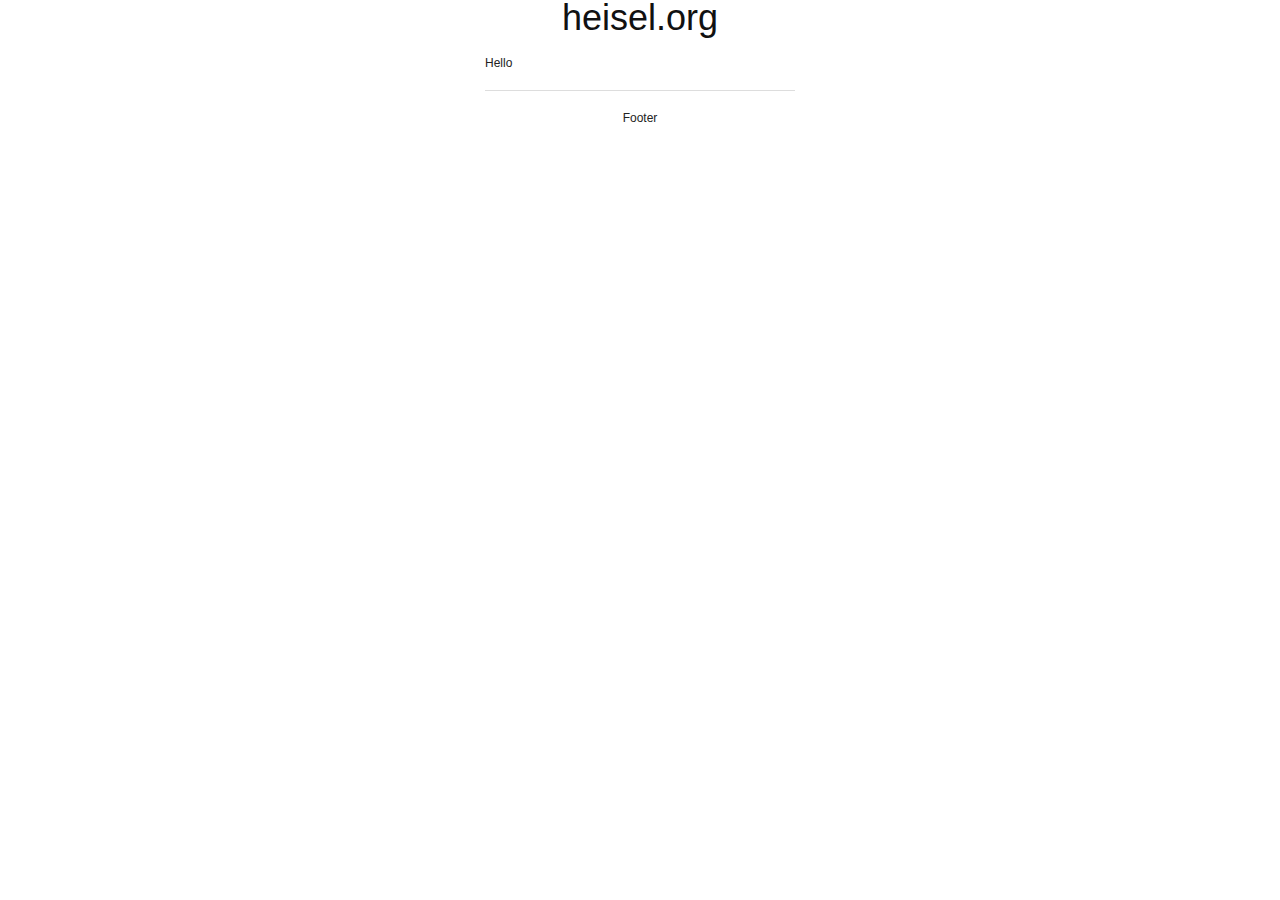
==== mockups/index.html @ 486fc3a7 "Added initial mockup stubs" ====
<!DOCTYPE HTML PUBLIC "-//W3C//DTD HTML 4.01//EN"
"http://www.w3.org/TR/html4/strict.dtd">
<html lang="en">
    <head>
        <title>Chris Heisel</title>

		<meta http-equiv="Content-Type" content="text/html;charset=utf-8">

        <link rel="stylesheet" href="css/blueprint/screen.css" type="text/css" media="screen, projection">
        <link rel="stylesheet" href="css/blueprint/print.css" type="text/css" media="print">	
        <!--[if lt IE 8]><link rel="stylesheet" href="css/blueprint/ie.css" type="text/css" media="screen, projection"><![endif]-->

        <link rel="stylesheet" href="css/master.css" type="text/css" media="screen, projection">
    </head>
    <body>
        <div class="container">

            <div class="span-12 prepend-6 append-6 last" id="header">
                <h1>heisel.org</h1>
            </div>

            <div class="span-8 prepend-8 append-8 last clear" id="content">
                <p>Hello</p>
                <hr>
            </div>

            <div class="span-12 prepend-6 append-6 last clear" id="footer">
                <p>Footer</p>
            </div>


        </div>
    </body>
</html>
---- mockups/css/blueprint/screen.css ----
/* -----------------------------------------------------------------------


 Blueprint CSS Framework 0.9
 http://blueprintcss.org

   * Copyright (c) 2007-Present. See LICENSE for more info.
   * See README for instructions on how to use Blueprint.
   * For credits and origins, see AUTHORS.
   * This is a compressed file. See the sources in the 'src' directory.

----------------------------------------------------------------------- */

/* reset.css */
html, body, div, span, object, iframe, h1, h2, h3, h4, h5, h6, p, blockquote, pre, a, abbr, acronym, address, code, del, dfn, em, img, q, dl, dt, dd, ol, ul, li, fieldset, form, label, legend, table, caption, tbody, tfoot, thead, tr, th, td {margin:0;padding:0;border:0;font-weight:inherit;font-style:inherit;font-size:100%;font-family:inherit;vertical-align:baseline;}
body {line-height:1.5;}
table {border-collapse:separate;border-spacing:0;}
caption, th, td {text-align:left;font-weight:normal;}
table, td, th {vertical-align:middle;}
blockquote:before, blockquote:after, q:before, q:after {content:"";}
blockquote, q {quotes:"" "";}
a img {border:none;}

/* typography.css */
body {font-size:75%;color:#222;background:#fff;font-family:"Helvetica Neue", Arial, Helvetica, sans-serif;}
h1, h2, h3, h4, h5, h6 {font-weight:normal;color:#111;}
h1 {font-size:3em;line-height:1;margin-bottom:0.5em;}
h2 {font-size:2em;margin-bottom:0.75em;}
h3 {font-size:1.5em;line-height:1;margin-bottom:1em;}
h4 {font-size:1.2em;line-height:1.25;margin-bottom:1.25em;}
h5 {font-size:1em;font-weight:bold;margin-bottom:1.5em;}
h6 {font-size:1em;font-weight:bold;}
h1 img, h2 img, h3 img, h4 img, h5 img, h6 img {margin:0;}
p {margin:0 0 1.5em;}
p img.left {float:left;margin:1.5em 1.5em 1.5em 0;padding:0;}
p img.right {float:right;margin:1.5em 0 1.5em 1.5em;}
a:focus, a:hover {color:#000;}
a {color:#009;text-decoration:underline;}
blockquote {margin:1.5em;color:#666;font-style:italic;}
strong {font-weight:bold;}
em, dfn {font-style:italic;}
dfn {font-weight:bold;}
sup, sub {line-height:0;}
abbr, acronym {border-bottom:1px dotted #666;}
address {margin:0 0 1.5em;font-style:italic;}
del {color:#666;}
pre {margin:1.5em 0;white-space:pre;}
pre, code, tt {font:1em 'andale mono', 'lucida console', monospace;line-height:1.5;}
li ul, li ol {margin:0 1.5em;}
ul, ol {margin:0 1.5em 1.5em 1.5em;}
ul {list-style-type:disc;}
ol {list-style-type:decimal;}
dl {margin:0 0 1.5em 0;}
dl dt {font-weight:bold;}
dd {margin-left:1.5em;}
table {margin-bottom:1.4em;width:100%;}
th {font-weight:bold;}
thead th {background:#c3d9ff;}
th, td, caption {padding:4px 10px 4px 5px;}
tr.even td {background:#e5ecf9;}
tfoot {font-style:italic;}
caption {background:#eee;}
.small {font-size:.8em;margin-bottom:1.875em;line-height:1.875em;}
.large {font-size:1.2em;line-height:2.5em;margin-bottom:1.25em;}
.hide {display:none;}
.quiet {color:#666;}
.loud {color:#000;}
.highlight {background:#ff0;}
.added {background:#060;color:#fff;}
.removed {background:#900;color:#fff;}
.first {margin-left:0;padding-left:0;}
.last {margin-right:0;padding-right:0;}
.top {margin-top:0;padding-top:0;}
.bottom {margin-bottom:0;padding-bottom:0;}

/* forms.css */
label {font-weight:bold;}
fieldset {padding:1.4em;margin:0 0 1.5em 0;border:1px solid #ccc;}
legend {font-weight:bold;font-size:1.2em;}
input[type=text], input[type=password], input.text, input.title, textarea, select {background-color:#fff;border:1px solid #bbb;}
input[type=text]:focus, input[type=password]:focus, input.text:focus, input.title:focus, textarea:focus, select:focus {border-color:#666;}
input[type=text], input[type=password], input.text, input.title, textarea, select {margin:0.5em 0;}
input.text, input.title {width:300px;padding:5px;}
input.title {font-size:1.5em;}
textarea {width:390px;height:250px;padding:5px;}
input[type=checkbox], input[type=radio], input.checkbox, input.radio {position:relative;top:.25em;}
form.inline {line-height:3;}
form.inline p {margin-bottom:0;}
.error, .notice, .success {padding:.8em;margin-bottom:1em;border:2px solid #ddd;}
.error {background:#FBE3E4;color:#8a1f11;border-color:#FBC2C4;}
.notice {background:#FFF6BF;color:#514721;border-color:#FFD324;}
.success {background:#E6EFC2;color:#264409;border-color:#C6D880;}
.error a {color:#8a1f11;}
.notice a {color:#514721;}
.success a {color:#264409;}

/* grid.css */
.container {width:950px;margin:0 auto;}
.showgrid {background:url(src/grid.png);}
.column, div.span-1, div.span-2, div.span-3, div.span-4, div.span-5, div.span-6, div.span-7, div.span-8, div.span-9, div.span-10, div.span-11, div.span-12, div.span-13, div.span-14, div.span-15, div.span-16, div.span-17, div.span-18, div.span-19, div.span-20, div.span-21, div.span-22, div.span-23, div.span-24 {float:left;margin-right:10px;}
.last, div.last {margin-right:0;}
.span-1 {width:30px;}
.span-2 {width:70px;}
.span-3 {width:110px;}
.span-4 {width:150px;}
.span-5 {width:190px;}
.span-6 {width:230px;}
.span-7 {width:270px;}
.span-8 {width:310px;}
.span-9 {width:350px;}
.span-10 {width:390px;}
.span-11 {width:430px;}
.span-12 {width:470px;}
.span-13 {width:510px;}
.span-14 {width:550px;}
.span-15 {width:590px;}
.span-16 {width:630px;}
.span-17 {width:670px;}
.span-18 {width:710px;}
.span-19 {width:750px;}
.span-20 {width:790px;}
.span-21 {width:830px;}
.span-22 {width:870px;}
.span-23 {width:910px;}
.span-24, div.span-24 {width:950px;margin:0;}
input.span-1, textarea.span-1, input.span-2, textarea.span-2, input.span-3, textarea.span-3, input.span-4, textarea.span-4, input.span-5, textarea.span-5, input.span-6, textarea.span-6, input.span-7, textarea.span-7, input.span-8, textarea.span-8, input.span-9, textarea.span-9, input.span-10, textarea.span-10, input.span-11, textarea.span-11, input.span-12, textarea.span-12, input.span-13, textarea.span-13, input.span-14, textarea.span-14, input.span-15, textarea.span-15, input.span-16, textarea.span-16, input.span-17, textarea.span-17, input.span-18, textarea.span-18, input.span-19, textarea.span-19, input.span-20, textarea.span-20, input.span-21, textarea.span-21, input.span-22, textarea.span-22, input.span-23, textarea.span-23, input.span-24, textarea.span-24 {border-left-width:1px!important;border-right-width:1px!important;padding-left:5px!important;padding-right:5px!important;}
input.span-1, textarea.span-1 {width:18px!important;}
input.span-2, textarea.span-2 {width:58px!important;}
input.span-3, textarea.span-3 {width:98px!important;}
input.span-4, textarea.span-4 {width:138px!important;}
input.span-5, textarea.span-5 {width:178px!important;}
input.span-6, textarea.span-6 {width:218px!important;}
input.span-7, textarea.span-7 {width:258px!important;}
input.span-8, textarea.span-8 {width:298px!important;}
input.span-9, textarea.span-9 {width:338px!important;}
input.span-10, textarea.span-10 {width:378px!important;}
input.span-11, textarea.span-11 {width:418px!important;}
input.span-12, textarea.span-12 {width:458px!important;}
input.span-13, textarea.span-13 {width:498px!important;}
input.span-14, textarea.span-14 {width:538px!important;}
input.span-15, textarea.span-15 {width:578px!important;}
input.span-16, textarea.span-16 {width:618px!important;}
input.span-17, textarea.span-17 {width:658px!important;}
input.span-18, textarea.span-18 {width:698px!important;}
input.span-19, textarea.span-19 {width:738px!important;}
input.span-20, textarea.span-20 {width:778px!important;}
input.span-21, textarea.span-21 {width:818px!important;}
input.span-22, textarea.span-22 {width:858px!important;}
input.span-23, textarea.span-23 {width:898px!important;}
input.span-24, textarea.span-24 {width:938px!important;}
.append-1 {padding-right:40px;}
.append-2 {padding-right:80px;}
.append-3 {padding-right:120px;}
.append-4 {padding-right:160px;}
.append-5 {padding-right:200px;}
.append-6 {padding-right:240px;}
.append-7 {padding-right:280px;}
.append-8 {padding-right:320px;}
.append-9 {padding-right:360px;}
.append-10 {padding-right:400px;}
.append-11 {padding-right:440px;}
.append-12 {padding-right:480px;}
.append-13 {padding-right:520px;}
.append-14 {padding-right:560px;}
.append-15 {padding-right:600px;}
.append-16 {padding-right:640px;}
.append-17 {padding-right:680px;}
.append-18 {padding-right:720px;}
.append-19 {padding-right:760px;}
.append-20 {padding-right:800px;}
.append-21 {padding-right:840px;}
.append-22 {padding-right:880px;}
.append-23 {padding-right:920px;}
.prepend-1 {padding-left:40px;}
.prepend-2 {padding-left:80px;}
.prepend-3 {padding-left:120px;}
.prepend-4 {padding-left:160px;}
.prepend-5 {padding-left:200px;}
.prepend-6 {padding-left:240px;}
.prepend-7 {padding-left:280px;}
.prepend-8 {padding-left:320px;}
.prepend-9 {padding-left:360px;}
.prepend-10 {padding-left:400px;}
.prepend-11 {padding-left:440px;}
.prepend-12 {padding-left:480px;}
.prepend-13 {padding-left:520px;}
.prepend-14 {padding-left:560px;}
.prepend-15 {padding-left:600px;}
.prepend-16 {padding-left:640px;}
.prepend-17 {padding-left:680px;}
.prepend-18 {padding-left:720px;}
.prepend-19 {padding-left:760px;}
.prepend-20 {padding-left:800px;}
.prepend-21 {padding-left:840px;}
.prepend-22 {padding-left:880px;}
.prepend-23 {padding-left:920px;}
div.border {padding-right:4px;margin-right:5px;border-right:1px solid #eee;}
div.colborder {padding-right:24px;margin-right:25px;border-right:1px solid #eee;}
.pull-1 {margin-left:-40px;}
.pull-2 {margin-left:-80px;}
.pull-3 {margin-left:-120px;}
.pull-4 {margin-left:-160px;}
.pull-5 {margin-left:-200px;}
.pull-6 {margin-left:-240px;}
.pull-7 {margin-left:-280px;}
.pull-8 {margin-left:-320px;}
.pull-9 {margin-left:-360px;}
.pull-10 {margin-left:-400px;}
.pull-11 {margin-left:-440px;}
.pull-12 {margin-left:-480px;}
.pull-13 {margin-left:-520px;}
.pull-14 {margin-left:-560px;}
.pull-15 {margin-left:-600px;}
.pull-16 {margin-left:-640px;}
.pull-17 {margin-left:-680px;}
.pull-18 {margin-left:-720px;}
.pull-19 {margin-left:-760px;}
.pull-20 {margin-left:-800px;}
.pull-21 {margin-left:-840px;}
.pull-22 {margin-left:-880px;}
.pull-23 {margin-left:-920px;}
.pull-24 {margin-left:-960px;}
.pull-1, .pull-2, .pull-3, .pull-4, .pull-5, .pull-6, .pull-7, .pull-8, .pull-9, .pull-10, .pull-11, .pull-12, .pull-13, .pull-14, .pull-15, .pull-16, .pull-17, .pull-18, .pull-19, .pull-20, .pull-21, .pull-22, .pull-23, .pull-24 {float:left;position:relative;}
.push-1 {margin:0 -40px 1.5em 40px;}
.push-2 {margin:0 -80px 1.5em 80px;}
.push-3 {margin:0 -120px 1.5em 120px;}
.push-4 {margin:0 -160px 1.5em 160px;}
.push-5 {margin:0 -200px 1.5em 200px;}
.push-6 {margin:0 -240px 1.5em 240px;}
.push-7 {margin:0 -280px 1.5em 280px;}
.push-8 {margin:0 -320px 1.5em 320px;}
.push-9 {margin:0 -360px 1.5em 360px;}
.push-10 {margin:0 -400px 1.5em 400px;}
.push-11 {margin:0 -440px 1.5em 440px;}
.push-12 {margin:0 -480px 1.5em 480px;}
.push-13 {margin:0 -520px 1.5em 520px;}
.push-14 {margin:0 -560px 1.5em 560px;}
.push-15 {margin:0 -600px 1.5em 600px;}
.push-16 {margin:0 -640px 1.5em 640px;}
.push-17 {margin:0 -680px 1.5em 680px;}
.push-18 {margin:0 -720px 1.5em 720px;}
.push-19 {margin:0 -760px 1.5em 760px;}
.push-20 {margin:0 -800px 1.5em 800px;}
.push-21 {margin:0 -840px 1.5em 840px;}
.push-22 {margin:0 -880px 1.5em 880px;}
.push-23 {margin:0 -920px 1.5em 920px;}
.push-24 {margin:0 -960px 1.5em 960px;}
.push-1, .push-2, .push-3, .push-4, .push-5, .push-6, .push-7, .push-8, .push-9, .push-10, .push-11, .push-12, .push-13, .push-14, .push-15, .push-16, .push-17, .push-18, .push-19, .push-20, .push-21, .push-22, .push-23, .push-24 {float:right;position:relative;}
.prepend-top {margin-top:1.5em;}
.append-bottom {margin-bottom:1.5em;}
.box {padding:1.5em;margin-bottom:1.5em;background:#E5ECF9;}
hr {background:#ddd;color:#ddd;clear:both;float:none;width:100%;height:.1em;margin:0 0 1.45em;border:none;}
hr.space {background:#fff;color:#fff;}
.clearfix:after, .container:after {content:"\0020";display:block;height:0;clear:both;visibility:hidden;overflow:hidden;}
.clearfix, .container {display:block;}
.clear {clear:both;}
---- mockups/css/blueprint/print.css ----
/* -----------------------------------------------------------------------


 Blueprint CSS Framework 0.9
 http://blueprintcss.org

   * Copyright (c) 2007-Present. See LICENSE for more info.
   * See README for instructions on how to use Blueprint.
   * For credits and origins, see AUTHORS.
   * This is a compressed file. See the sources in the 'src' directory.

----------------------------------------------------------------------- */

/* print.css */
body {line-height:1.5;font-family:"Helvetica Neue", Arial, Helvetica, sans-serif;color:#000;background:none;font-size:10pt;}
.container {background:none;}
hr {background:#ccc;color:#ccc;width:100%;height:2px;margin:2em 0;padding:0;border:none;}
hr.space {background:#fff;color:#fff;}
h1, h2, h3, h4, h5, h6 {font-family:"Helvetica Neue", Arial, "Lucida Grande", sans-serif;}
code {font:.9em "Courier New", Monaco, Courier, monospace;}
img {float:left;margin:1.5em 1.5em 1.5em 0;}
a img {border:none;}
p img.top {margin-top:0;}
blockquote {margin:1.5em;padding:1em;font-style:italic;font-size:.9em;}
.small {font-size:.9em;}
.large {font-size:1.1em;}
.quiet {color:#999;}
.hide {display:none;}
a:link, a:visited {background:transparent;font-weight:700;text-decoration:underline;}
a:link:after, a:visited:after {content:" (" attr(href) ")";font-size:90%;}
---- mockups/css/blueprint/ie.css ----
/* -----------------------------------------------------------------------


 Blueprint CSS Framework 0.9
 http://blueprintcss.org

   * Copyright (c) 2007-Present. See LICENSE for more info.
   * See README for instructions on how to use Blueprint.
   * For credits and origins, see AUTHORS.
   * This is a compressed file. See the sources in the 'src' directory.

----------------------------------------------------------------------- */

/* ie.css */
body {text-align:center;}
.container {text-align:left;}
* html .column, * html div.span-1, * html div.span-2, * html div.span-3, * html div.span-4, * html div.span-5, * html div.span-6, * html div.span-7, * html div.span-8, * html div.span-9, * html div.span-10, * html div.span-11, * html div.span-12, * html div.span-13, * html div.span-14, * html div.span-15, * html div.span-16, * html div.span-17, * html div.span-18, * html div.span-19, * html div.span-20, * html div.span-21, * html div.span-22, * html div.span-23, * html div.span-24 {overflow-x:hidden;}
* html legend {margin:0px -8px 16px 0;padding:0;}
ol {margin-left:2em;}
sup {vertical-align:text-top;}
sub {vertical-align:text-bottom;}
html>body p code {*white-space:normal;}
hr {margin:-8px auto 11px;}
img {-ms-interpolation-mode:bicubic;}
.clearfix, .container {display:inline-block;}
* html .clearfix, * html .container {height:1%;}
fieldset {padding-top:0;}
input.text, input.title {background-color:#fff;border:1px solid #bbb;}
input.text:focus, input.title:focus {border-color:#666;}
input.text, input.title, textarea, select {margin:0.5em 0;}
input.checkbox, input.radio {position:relative;top:.25em;}
form.inline div, form.inline p {vertical-align:middle;}
form.inline label {position:relative;top:-0.25em;}
form.inline input.checkbox, form.inline input.radio, form.inline input.button, form.inline button {margin:0.5em 0;}
button, input.button {position:relative;top:0.25em;}
---- mockups/css/master.css ----
#header {
    text-align: center
}

#footer {
    text-align: center;
}
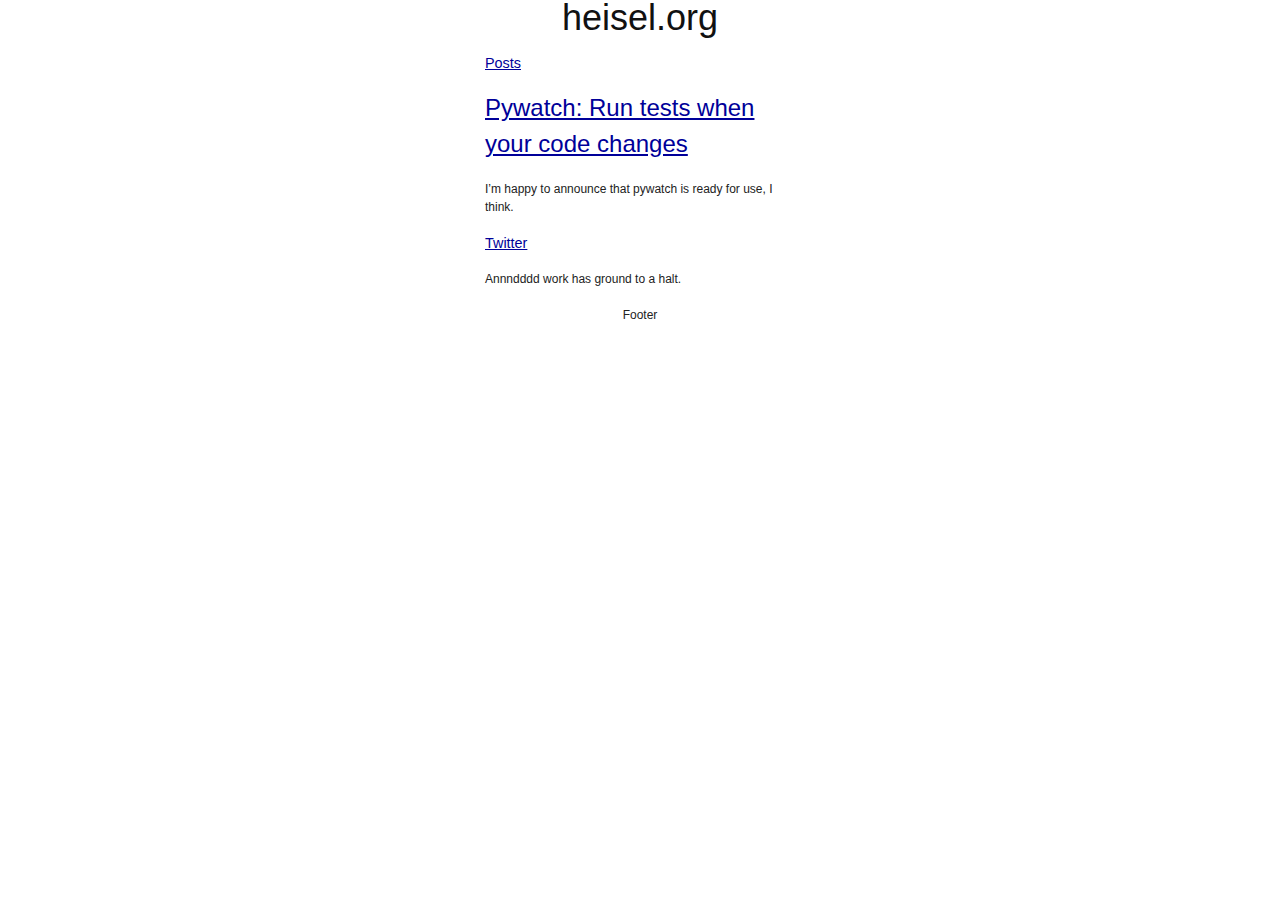
==== commit a89371ed: "Starting to add content" ====
--- a/mockups/index.html
+++ b/mockups/index.html
@@ -20,8 +20,12 @@
             </div>
 
             <div class="span-8 prepend-8 append-8 last clear" id="content">
-                <p>Hello</p>
-                <hr>
+                <h4><a href="posts.html">Posts</a></h4>
+                <h2><a href="post.html">Pywatch: Run tests when your code changes</a></h2>
+                <p>I’m happy to announce that pywatch is ready for use, I think.</p>
+
+                <h4><a href="http://twitter.com/cmheisel">Twitter</a></h4>
+                <p>Annndddd work has ground to a halt.</p>
             </div>
 
             <div class="span-12 prepend-6 append-6 last clear" id="footer">
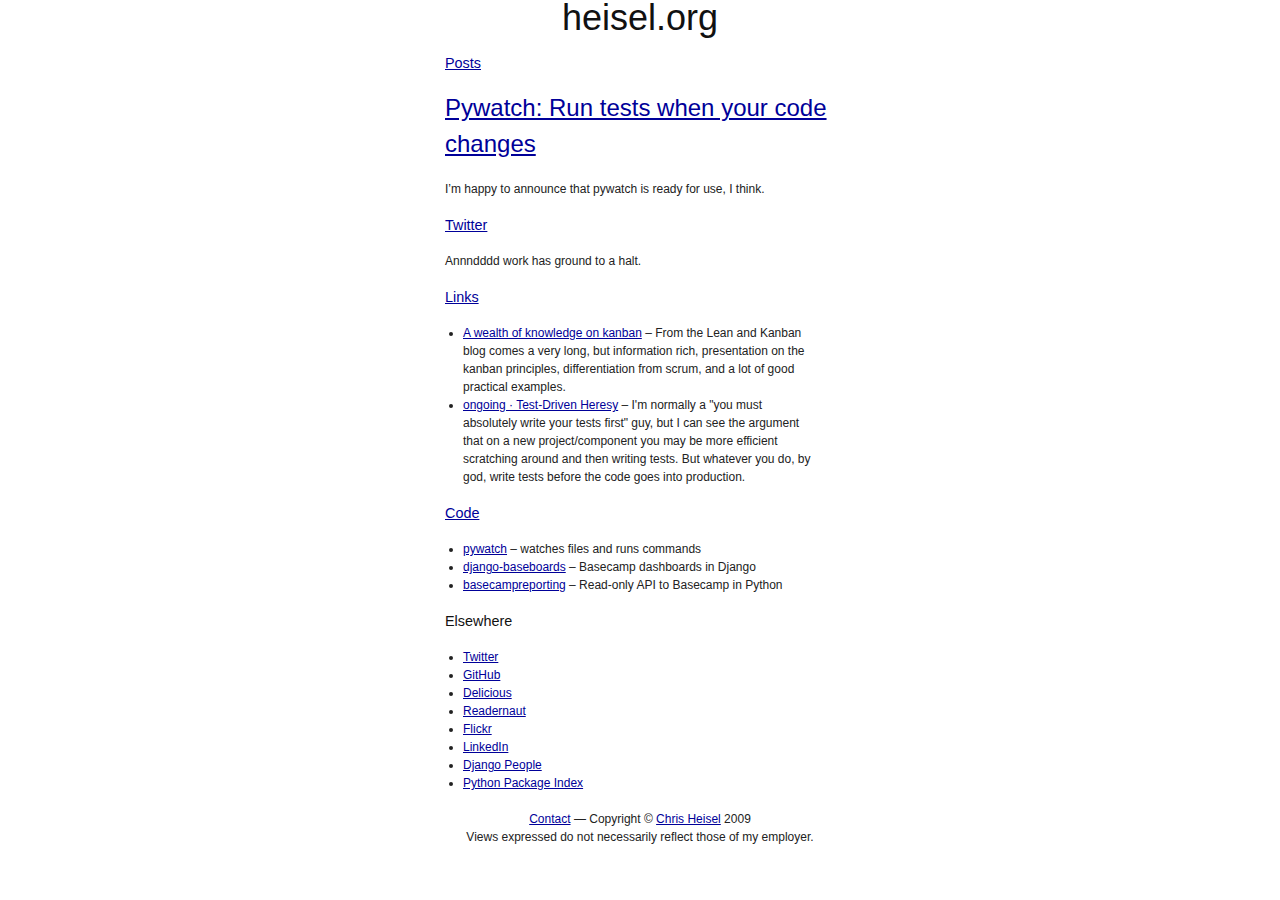
==== commit 14bf3718: "Added first stab at full content of homepage" ====
--- a/mockups/index.html
+++ b/mockups/index.html
@@ -19,17 +19,43 @@
                 <h1>heisel.org</h1>
             </div>
 
-            <div class="span-8 prepend-8 append-8 last clear" id="content">
+            <div class="span-10 prepend-7 append-7 last clear" id="content">
                 <h4><a href="posts.html">Posts</a></h4>
                 <h2><a href="post.html">Pywatch: Run tests when your code changes</a></h2>
                 <p>I’m happy to announce that pywatch is ready for use, I think.</p>
 
                 <h4><a href="http://twitter.com/cmheisel">Twitter</a></h4>
                 <p>Annndddd work has ground to a halt.</p>
+
+                <h4><a href="links.html">Links</a></h4>
+                <ul>
+                    <li><a href="http://leanandkanban.wordpress.com/2009/06/27/pulling-value-lean-and-kanban-presentation/">A wealth of knowledge on kanban</a> &ndash; From the Lean and Kanban blog comes a very long, but information rich, presentation on the kanban principles, differentiation from scrum, and a lot of good practical examples.</li>
+                    <li><a href="http://www.tbray.org/ongoing/When/200x/2009/06/23/TDD-Heresy">ongoing · Test-Driven Heresy</a> &ndash; I'm normally a "you must absolutely write your tests first" guy, but I can see the argument that on a new project/component you may be more efficient scratching around and then writing tests. But whatever you do, by god, write tests before the code goes into production.</li>
+                </ul>
+
+                <h4><a href="http://github.com/cmheisel/">Code</a></h4>
+                <ul>
+                    <li><a href="pywatch.html">pywatch</a> &ndash; watches files and runs commands</li>
+                    <li><a href="pywatch.html">django-baseboards</a> &ndash; Basecamp dashboards in Django</li>
+                    <li><a href="pywatch.html">basecampreporting</a> &ndash; Read-only API to Basecamp in Python</li>
+                </ul>
+
+                <h4>Elsewhere</h4>
+                <ul>
+                    <li><a href="http://twitter.com/cmheisel">Twitter</a></li>
+                    <li><a href="http://github.com/cmheisel">GitHub</a></li>
+                    <li><a href="http://delicious.com/cheisel">Delicious</a></li>
+                    <li><a href="http://readernaut.com/cmheisel">Readernaut</a></li>
+                    <li><a href="http://www.flickr.com/photos/cmheisel/">Flickr</a></li>
+                    <li><a href="http://linked.com/cmheisel">LinkedIn</a></li>
+                    <li><a href="http://djangopeople.com">Django People</a></li>
+                    <li><a href="http://pypi.org">Python Package Index</a></li>
+                </ul>
             </div>
 
             <div class="span-12 prepend-6 append-6 last clear" id="footer">
-                <p>Footer</p>
+                <a href="contact.html">Contact</a> &mdash; Copyright &copy; <a href="about.html">Chris Heisel</a> 2009<br />
+                Views expressed do not necessarily reflect those of my employer.<br />
             </div>
 
 
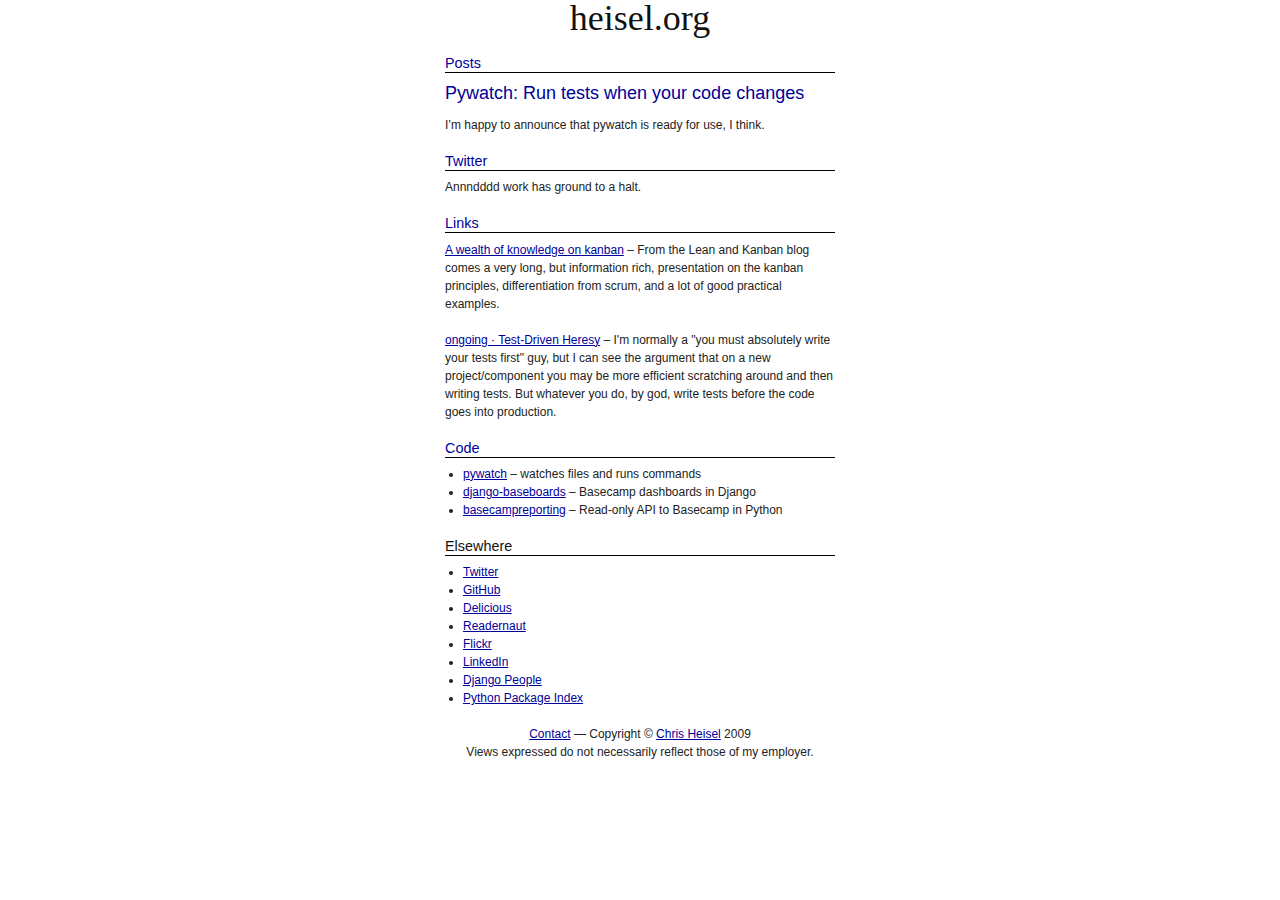
==== commit 6ee1e050: "First stab at type / rules / color" ====
--- a/mockups/index.html
+++ b/mockups/index.html
@@ -28,10 +28,8 @@
                 <p>Annndddd work has ground to a halt.</p>
 
                 <h4><a href="links.html">Links</a></h4>
-                <ul>
-                    <li><a href="http://leanandkanban.wordpress.com/2009/06/27/pulling-value-lean-and-kanban-presentation/">A wealth of knowledge on kanban</a> &ndash; From the Lean and Kanban blog comes a very long, but information rich, presentation on the kanban principles, differentiation from scrum, and a lot of good practical examples.</li>
-                    <li><a href="http://www.tbray.org/ongoing/When/200x/2009/06/23/TDD-Heresy">ongoing · Test-Driven Heresy</a> &ndash; I'm normally a "you must absolutely write your tests first" guy, but I can see the argument that on a new project/component you may be more efficient scratching around and then writing tests. But whatever you do, by god, write tests before the code goes into production.</li>
-                </ul>
+                <p><a href="http://leanandkanban.wordpress.com/2009/06/27/pulling-value-lean-and-kanban-presentation/">A wealth of knowledge on kanban</a> &ndash; From the Lean and Kanban blog comes a very long, but information rich, presentation on the kanban principles, differentiation from scrum, and a lot of good practical examples.</p>
+                <p><a href="http://www.tbray.org/ongoing/When/200x/2009/06/23/TDD-Heresy">ongoing · Test-Driven Heresy</a> &ndash; I'm normally a "you must absolutely write your tests first" guy, but I can see the argument that on a new project/component you may be more efficient scratching around and then writing tests. But whatever you do, by god, write tests before the code goes into production.</p>
 
                 <h4><a href="http://github.com/cmheisel/">Code</a></h4>
                 <ul>
@@ -54,8 +52,8 @@
             </div>
 
             <div class="span-12 prepend-6 append-6 last clear" id="footer">
-                <a href="contact.html">Contact</a> &mdash; Copyright &copy; <a href="about.html">Chris Heisel</a> 2009<br />
-                Views expressed do not necessarily reflect those of my employer.<br />
+                <a href="contact.html">Contact</a> &mdash; Copyright &copy; <a href="about.html">Chris Heisel</a> 2009<br>
+                Views expressed do not necessarily reflect those of my employer.<br>
             </div>
 
 
--- a/mockups/css/master.css
+++ b/mockups/css/master.css
@@ -5,3 +5,29 @@
 #footer {
     text-align: center;
 }
+
+h1 {
+    font-family: "times new roman", times, serif;
+}
+
+
+h2 {
+    font-size: 1.5em;
+    margin-bottom: 0.5em;
+}
+
+h2 a {
+    font-family: helvetica, sans-serif;
+    text-decoration: none;
+}
+
+h4 {
+    border-bottom: 0.1em solid #000;
+    margin-bottom: 0.5em;
+}
+
+h4 a {
+    font-family: helvetica, sans-serif;
+    text-decoration: none;
+}
+
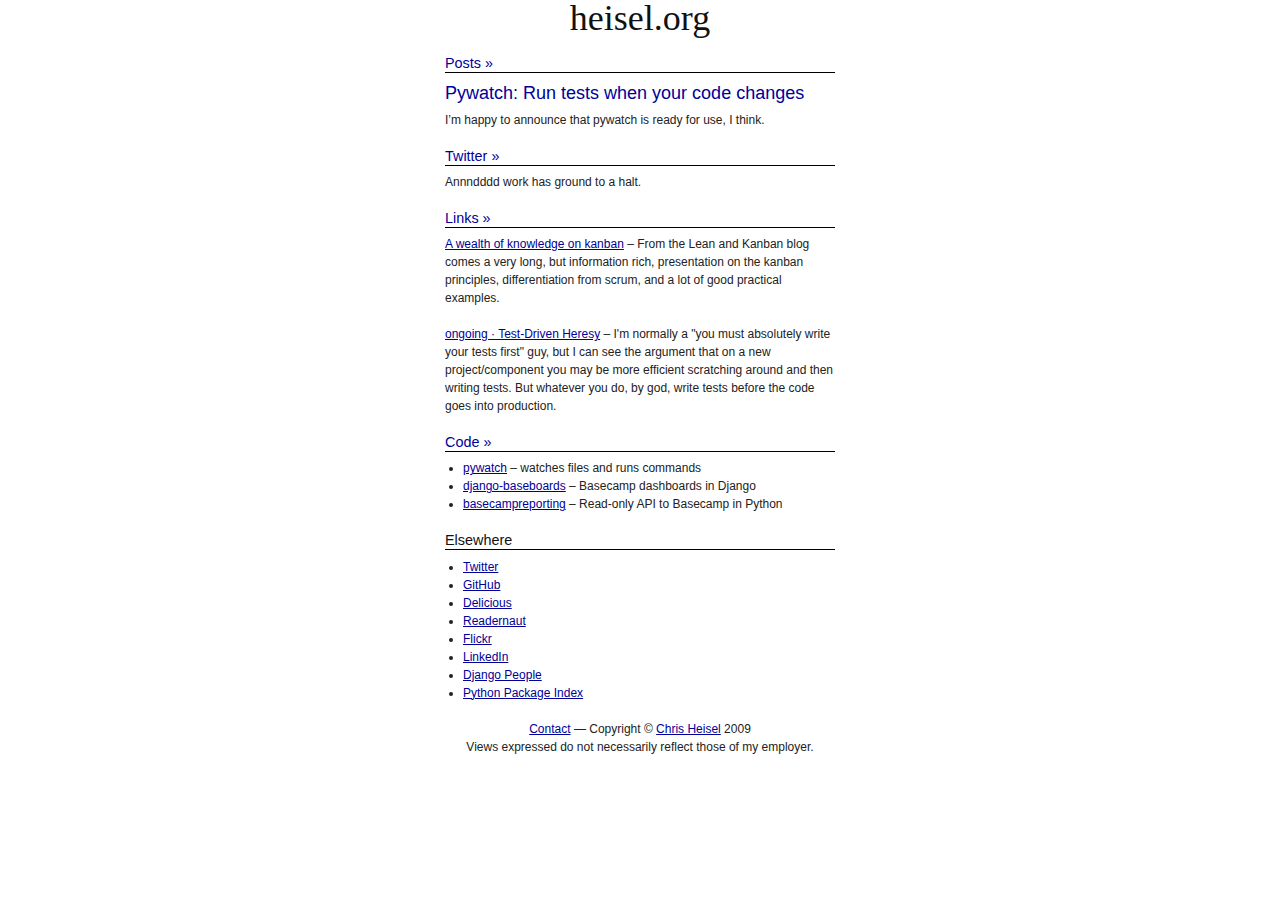
==== commit fbce80bb: "Tightened headline spacing, added raquo's" ====
--- a/mockups/index.html
+++ b/mockups/index.html
@@ -20,18 +20,18 @@
             </div>
 
             <div class="span-10 prepend-7 append-7 last clear" id="content">
-                <h4><a href="posts.html">Posts</a></h4>
+                <h4><a href="posts.html">Posts &raquo;</a></h4>
                 <h2><a href="post.html">Pywatch: Run tests when your code changes</a></h2>
                 <p>I’m happy to announce that pywatch is ready for use, I think.</p>
 
-                <h4><a href="http://twitter.com/cmheisel">Twitter</a></h4>
+                <h4><a href="http://twitter.com/cmheisel">Twitter &raquo;</a></h4>
                 <p>Annndddd work has ground to a halt.</p>
 
-                <h4><a href="links.html">Links</a></h4>
+                <h4><a href="links.html">Links &raquo;</a></h4>
                 <p><a href="http://leanandkanban.wordpress.com/2009/06/27/pulling-value-lean-and-kanban-presentation/">A wealth of knowledge on kanban</a> &ndash; From the Lean and Kanban blog comes a very long, but information rich, presentation on the kanban principles, differentiation from scrum, and a lot of good practical examples.</p>
                 <p><a href="http://www.tbray.org/ongoing/When/200x/2009/06/23/TDD-Heresy">ongoing · Test-Driven Heresy</a> &ndash; I'm normally a "you must absolutely write your tests first" guy, but I can see the argument that on a new project/component you may be more efficient scratching around and then writing tests. But whatever you do, by god, write tests before the code goes into production.</p>
 
-                <h4><a href="http://github.com/cmheisel/">Code</a></h4>
+                <h4><a href="http://github.com/cmheisel/">Code &raquo;</a></h4>
                 <ul>
                     <li><a href="pywatch.html">pywatch</a> &ndash; watches files and runs commands</li>
                     <li><a href="pywatch.html">django-baseboards</a> &ndash; Basecamp dashboards in Django</li>
--- a/mockups/css/master.css
+++ b/mockups/css/master.css
@@ -13,7 +13,7 @@
 
 h2 {
     font-size: 1.5em;
-    margin-bottom: 0.5em;
+    margin-bottom: 0.2em;
 }
 
 h2 a {
